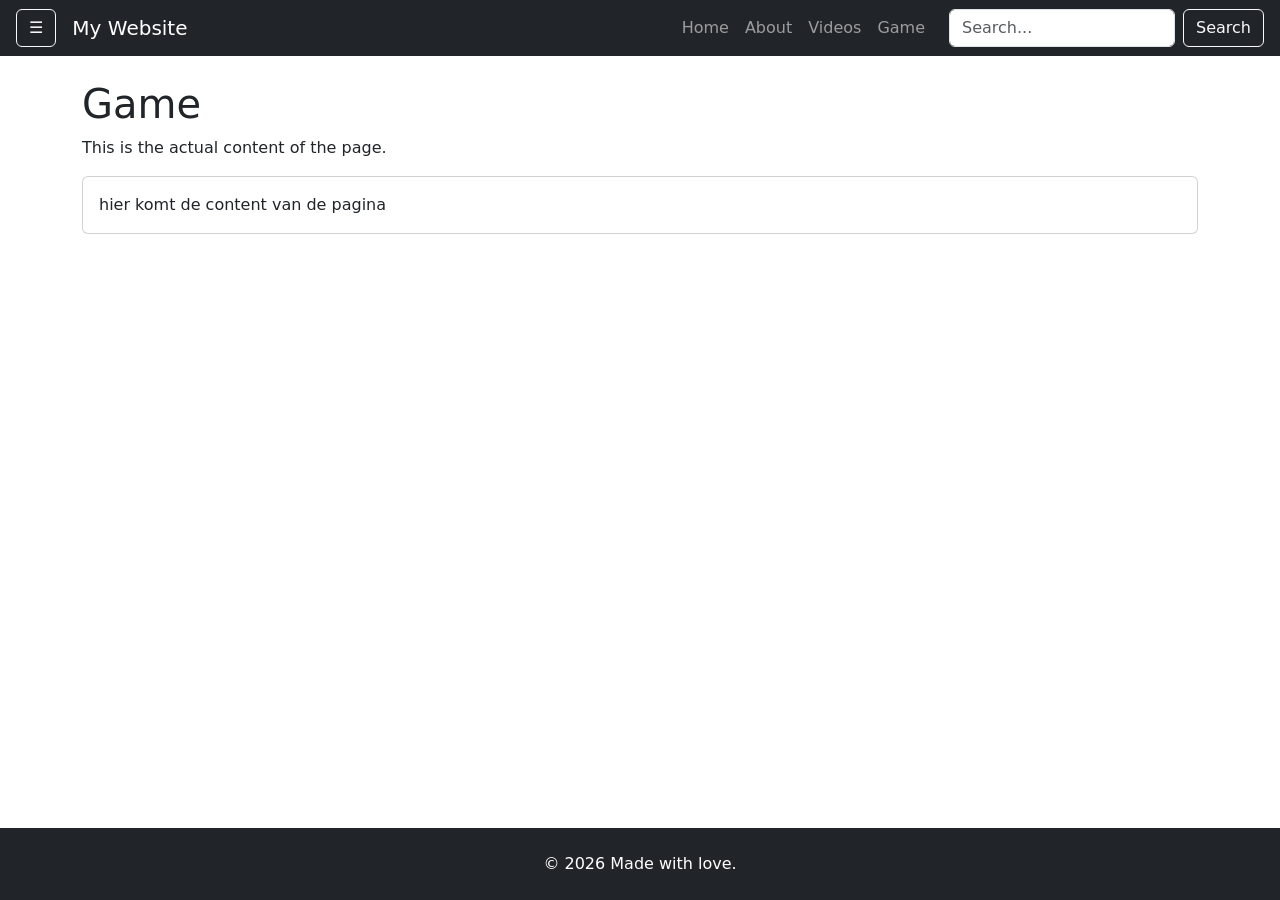
==== game.html @ 5b74e491 "Initial commit" ====
<!DOCTYPE html>
<html lang="en">

<head>
    <meta charset="UTF-8">
    <meta name="viewport" content="width=device-width, initial-scale=1.0">
    <title>Voorbeeld</title>
    <link href="https://cdn.jsdelivr.net/npm/bootstrap@5.3.8/dist/css/bootstrap.min.css" rel="stylesheet">
    <link rel="stylesheet" href="css/style.css">
</head>

<body>

    <div id="header"></div>

    <div id="sidebarContainer">
        <div id="sidebar"></div>
    </div>

    <div id="sidebarBackdrop"></div>

    <main class="container py-4">

        <h1>Game</h1>

        <p>This is the actual content of the page.</p>

        <div class="card">
            <div class="card-body">hier komt de content van de pagina</div>
        </div>

    </main>

    <div id="footer"></div>

    <script src="https://cdn.jsdelivr.net/npm/bootstrap@5.3.8/dist/js/bootstrap.bundle.min.js"></script>
    <script src="js/components.js"></script>

</body>

</html>
---- css/style.css ----
html,
body {
    min-height: 100%;
}

body {
    min-height: 100vh;
    display: flex;
    flex-direction: column;
}

#sidebarContainer {
    position: fixed;

    top: 0;
    left: 0;

    width: 280px;
    height: 100vh;

    z-index: 1200;

    transform: translateX(-100%);
    transition: transform 0.3s ease;

    overflow-y: auto;
}

body.sidebar-open #sidebarContainer {
    transform: translateX(0);
}

#sidebarBackdrop {
    position: fixed;

    top: 0;
    left: 0;

    width: 100%;
    height: 100%;

    background: rgba(0, 0, 0, 0.35);

    backdrop-filter: blur(4px);
    -webkit-backdrop-filter: blur(4px);

    z-index: 1100;

    opacity: 0;
    visibility: hidden;

    transition:
        opacity 0.3s ease,
        visibility 0.3s ease;
}

body.sidebar-open #sidebarBackdrop {
    opacity: 1;
    visibility: visible;
}

body.sidebar-open {
    overflow: hidden;
}

.sidebar-content {
    min-height: 100%;
}

#footer {
    margin-top: auto;
}
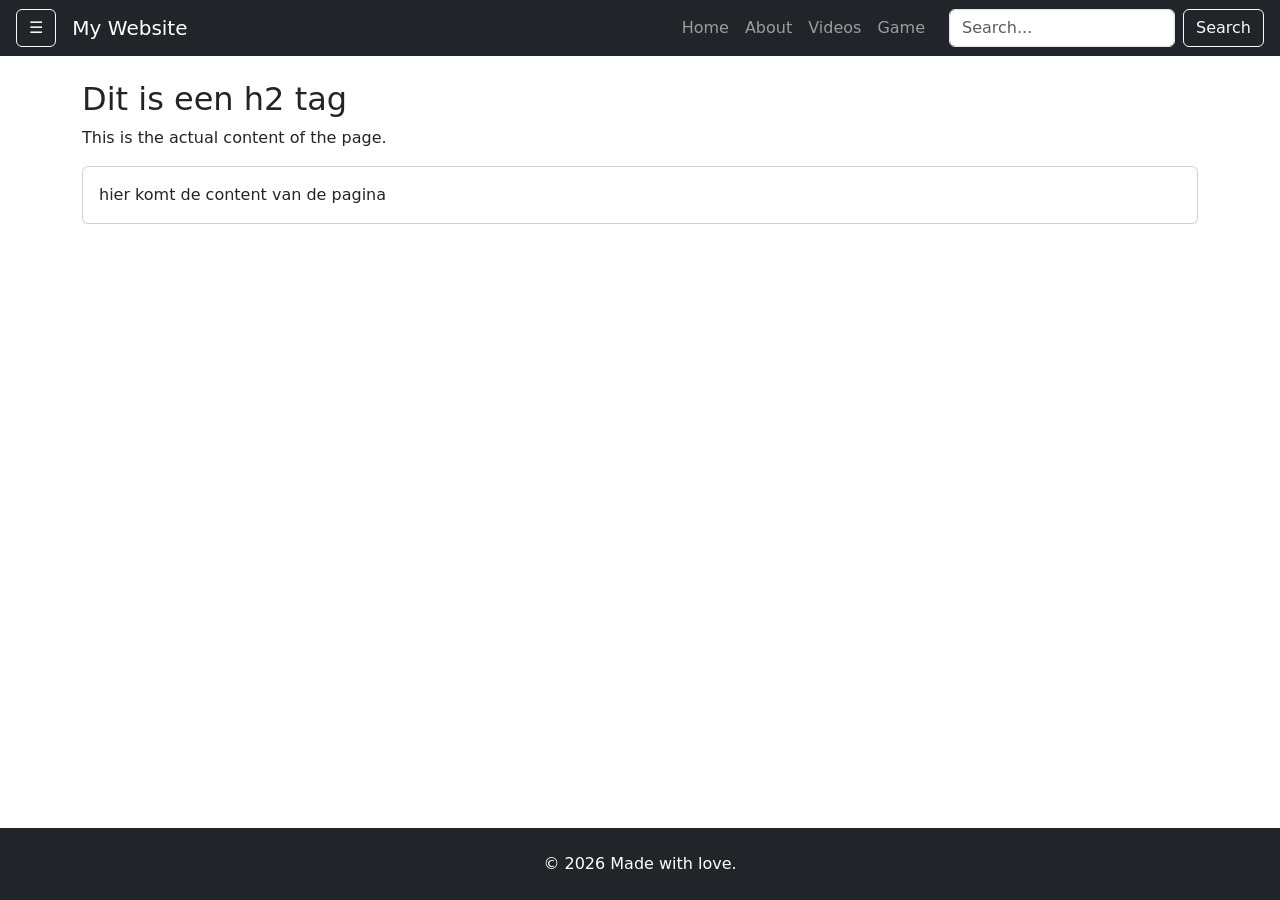
==== commit 9cc2a011: "h2 tag added & h1 tag removed (game.html)" ====
--- a/game.html
+++ b/game.html
@@ -21,7 +21,8 @@
 
     <main class="container py-4">
 
-        <h1>Game</h1>
+        
+        <h2>Dit is een h2 tag</h2>
 
         <p>This is the actual content of the page.</p>
 
